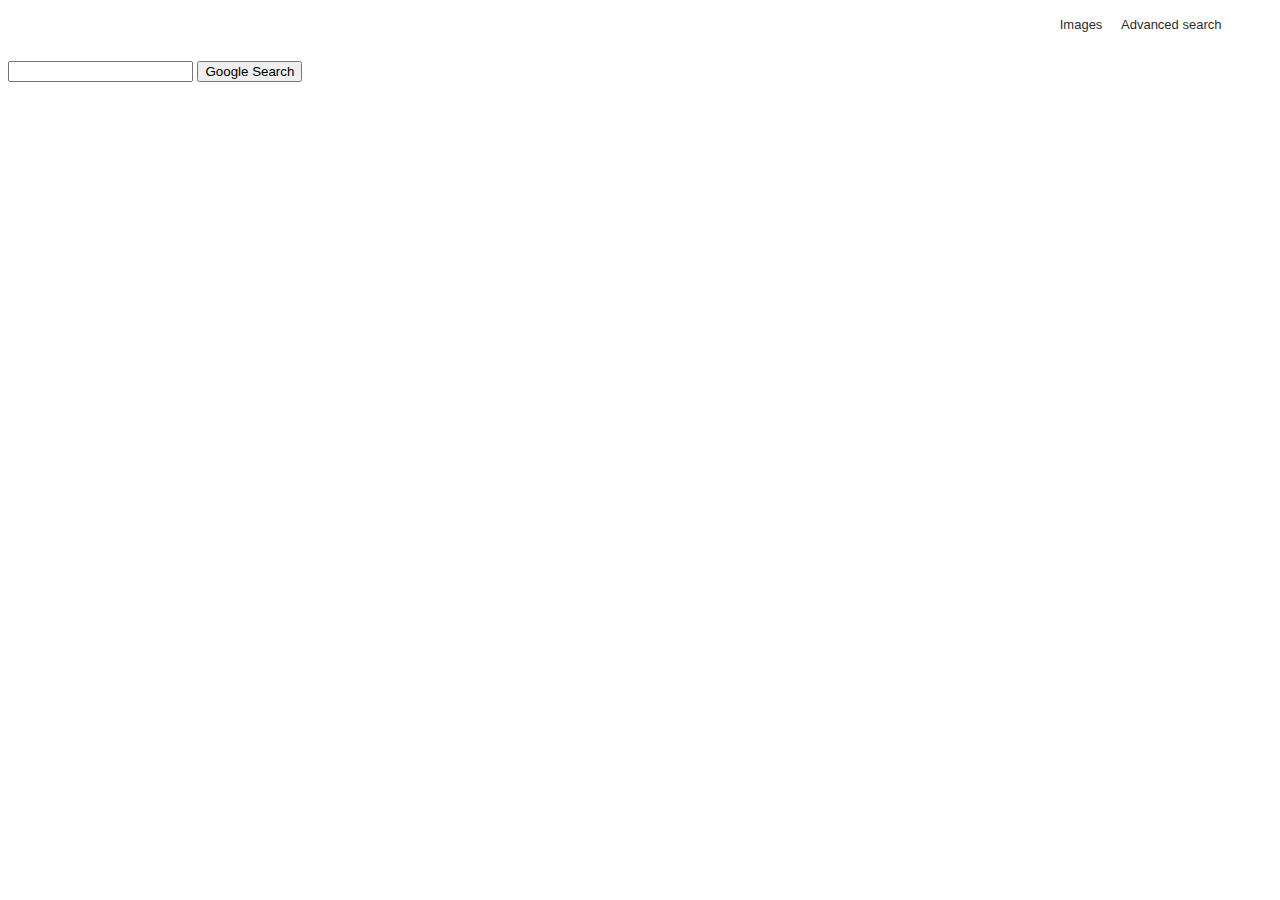
==== project_0_search/advanced_search.html @ 3e48c669 "style and wip" ====
<!DOCTYPE html>
<html lang="en">

<head>
    <meta name="viewport" content="width=device-width, initial-scale=1.0">
    <link rel="stylesheet" href="styles.css">
    <title>Google Search</title>
</head>

<body>
    <header>
        <a href="">Images</a>
        <a href="">Advanced search</a>
    </header>
    <div></div>
    <div>
        <form action="https://google.com/search">
            <input type="text" name="q">
            <input type="submit" value="Google Search">
        </form>
    </div>
    <div></div>
    <div></div>

</body>

</html>

<!--
1- Responsive
2- Use SASS maybe
-->
---- project_0_search/styles.css ----
*{
    font-family: Arial, Helvetica, sans-serif;
}

header{
    line-height: 24px;
    font-size: 13px;
    height: 48px;
    text-align: right;
    margin: 1% 4% 0 0;

}

header > a{
    text-decoration: none;
    color:rgba(0, 0, 0, 0.87);
    cursor:pointer;
    padding-left:15px;
}

header > a:hover{
    text-decoration-color: rgba(0, 0, 0, 0.87);
    text-decoration-line: underline;
}

main{
    text-align: center;
}

#mainContainer{
    display: flex;
    flex-direction: column;
}

.containerSearch{
    padding:20px;
}

.containerForm{
    margin: 0 auto;
    max-width: 584px;
    background: #fff;
    display: flex;
    border: 1px solid #dfe1e5;
    box-shadow: none;
    border-radius: 24px;
    /* z-index: 3; */
    height: 44px;
    /* margin: 0 auto;
    width: 482px;
    width: auto; */
    min-width: 200px;

}

.contInput{
    width:100%;
}

.contInput > form{
   min-width: 200px;
   max-width: 584px;
}

.contInput > form > input{
    height: 34px;
    margin:18px 4px 0 4px ;

}

.contInput > form > .mainSearch{
    height: 34px;
    display:flex;
    flex: 100%;
    width: 90%;
    border:none;
    margin: 4px 0 11px 4%;
    
}



.btn{
     color: rgb(60, 64, 67);
     border-radius: 4px;
     background-color: #f8f9fa;
     border:none;
     cursor:pointer;
     font-size: 14px;
     padding: 0 16px 0 16px;

}

.btn:hover{
    border: 1px solid #dadce0;
}

.contInfoLang{
    height: 50px;
    display: flex;

}
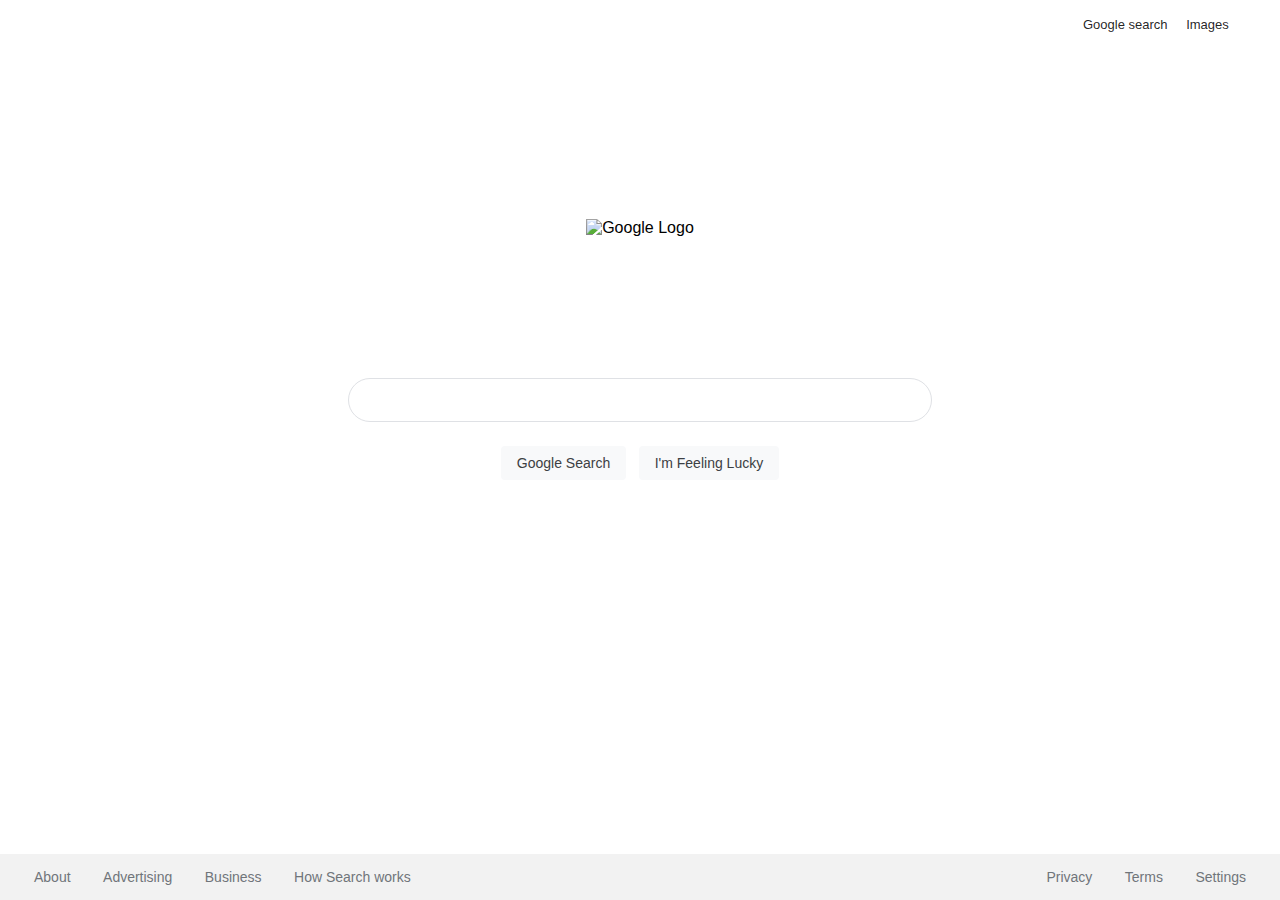
==== commit e544630e: "added advanced search page" ====
--- a/project_0_search/advanced_search.html
+++ b/project_0_search/advanced_search.html
@@ -2,31 +2,56 @@
 <html lang="en">
 
 <head>
-    <meta name="viewport" content="width=device-width, initial-scale=1.0">
+    <meta name="viewport" content="width=device-width,,height=device-height, initial-scale=1.0">
+    <link rel="icon" type="image/png"
+        href="https://www.freepngimg.com/download/google/67060-play-photos-search-google-account-png-file-hd.png" />
     <link rel="stylesheet" href="styles.css">
-    <title>Google Search</title>
+    <title>Google advanced search</title>
 </head>
 
 <body>
-    <header>
-        <a href="">Images</a>
-        <a href="">Advanced search</a>
-    </header>
-    <div></div>
-    <div>
-        <form action="https://google.com/search">
-            <input type="text" name="q">
-            <input type="submit" value="Google Search">
-        </form>
+    <div id="mainContainer">
+        <div id="header">
+            <a href="./index.html">Google search</a>
+            <a href="./image_search.html">Images</a>
+        </div>
+
+
+        <div class="containerLogo">
+            <img src="https://www.google.com/images/branding/googlelogo/1x/googlelogo_color_272x92dp.png"
+                alt="Google Logo">
+        </div>
+
+        <div class="containerSearch">
+            <div class="containerForm">
+                <div class="contInput">
+                    <form action="https://google.com/search">
+                        <input type="text" name="q" class="mainSearch">
+                        <input type="submit" value="Google Search" class="btn">
+                        <input type="submit" value="I'm Feeling Lucky" class="btn">
+                    </form>
+                </div>
+            </div>
+        </div>
+        <div id="footer">
+            <div class="wrapFooter">
+                <a
+                    href="https://about.google/?utm_source=google-ES&utm_medium=referral&utm_campaign=hp-footer&fg=1">About</a>
+                <a
+                    href="https://ads.google.com/intl/en_es/home/?subid=ww-ww-et-g-awa-a-g_hpafoot1_1!o2&utm_source=google.com&utm_medium=referral&utm_campaign=google_hpafooter&fg=1">Advertising</a>
+                <a
+                    href="https://smallbusiness.withgoogle.com/intl/es_es/?subid=es-es-et-g-awa-a-g_hpbfoot1_1!o2&utm_source=google&utm_medium=ep&utm_campaign=google_hpbfooter&utm_content=google_hpbfooter&gmbsrc=es-es-et-gs-z-gmb-s-z-u~sb-g4sb_srvcs-u#!/">Business</a>
+                <a href="https://www.google.com/search/howsearchworks/?fg=1">How Search works</a>
+            </div>
+            <div class="wrapFooter">
+                <a href="https://policies.google.com/privacy?hl=en-ES&fg=1">Privacy</a>
+                <a href="https://policies.google.com/terms?hl=en-ES&fg=1">Terms</a>
+                <a href="">Settings</a>
+            </div>
+        </div>
     </div>
-    <div></div>
-    <div></div>
-
 </body>
 
-</html>
+<script src="https://kit.fontawesome.com/7ad6a58bfb.js" crossorigin="anonymous"></script>
 
-<!--
-1- Responsive
-2- Use SASS maybe
--->+</html>--- a/project_0_search/styles.css
+++ b/project_0_search/styles.css
@@ -1,56 +1,67 @@
 *{
     font-family: Arial, Helvetica, sans-serif;
+    box-sizing: border-box;
 }
 
-header{
+body{
+    margin: 0;
+    padding:0;
+}
+
+#header{
     line-height: 24px;
     font-size: 13px;
     height: 48px;
     text-align: right;
     margin: 1% 4% 0 0;
+    flex:auto;
 
 }
 
-header > a{
+#header > a{
     text-decoration: none;
     color:rgba(0, 0, 0, 0.87);
     cursor:pointer;
     padding-left:15px;
 }
 
-header > a:hover{
-    text-decoration-color: rgba(0, 0, 0, 0.87);
+#header > a:hover{
+    text-decoration-color:  rgba(0, 0, 0, 0.87);
     text-decoration-line: underline;
-}
-
-main{
-    text-align: center;
 }
 
 #mainContainer{
     display: flex;
     flex-direction: column;
-}
+    justify-content: center;
+    text-align: center;
+    height: 100vh;
 
-.containerSearch{
-    padding:20px;
-}
+ }
+
+ .containerLogo{
+     flex:1;
+ }
+
+ .containerSearch{
+     flex:3;
+ }
 
 .containerForm{
     margin: 0 auto;
     max-width: 584px;
     background: #fff;
-    display: flex;
     border: 1px solid #dfe1e5;
     box-shadow: none;
     border-radius: 24px;
-    /* z-index: 3; */
     height: 44px;
-    /* margin: 0 auto;
-    width: 482px;
-    width: auto; */
     min-width: 200px;
+}
 
+.containerForm:hover{
+    background-color: #fff;
+    box-shadow: 0 1px 6px rgb(32 33 36 / 28%);
+    border-color: rgba(223, 225, 229, 0);
 }
 
 .contInput{
@@ -70,15 +81,12 @@
 
 .contInput > form > .mainSearch{
     height: 34px;
-    display:flex;
-    flex: 100%;
     width: 90%;
     border:none;
     margin: 4px 0 11px 4%;
+    outline: none;
     
 }
-
-
 
 .btn{
      color: rgb(60, 64, 67);
@@ -86,9 +94,8 @@
      background-color: #f8f9fa;
      border:none;
      cursor:pointer;
+     padding: 0 16px 0 16px;
      font-size: 14px;
-     padding: 0 16px 0 16px;
-
 }
 
 .btn:hover{
@@ -96,7 +103,30 @@
 }
 
 .contInfoLang{
-    height: 50px;
-    display: flex;
+    margin: 4% auto;
+    font-size:13px;
 
+}
+
+#footer{
+    background: #f2f2f2;
+    height: 46px;
+    display:flex;
+    justify-content:space-between;
+    line-height: 46px;
+}
+
+#footer > div > a{
+    text-decoration: none;
+    color: #70757a;
+    font-size: 14px;
+    padding: 14px;
+}
+
+#footer > div > a:hover {
+    text-decoration: underline;
+}
+
+.wrapFooter{
+    padding: 0 20px;
 }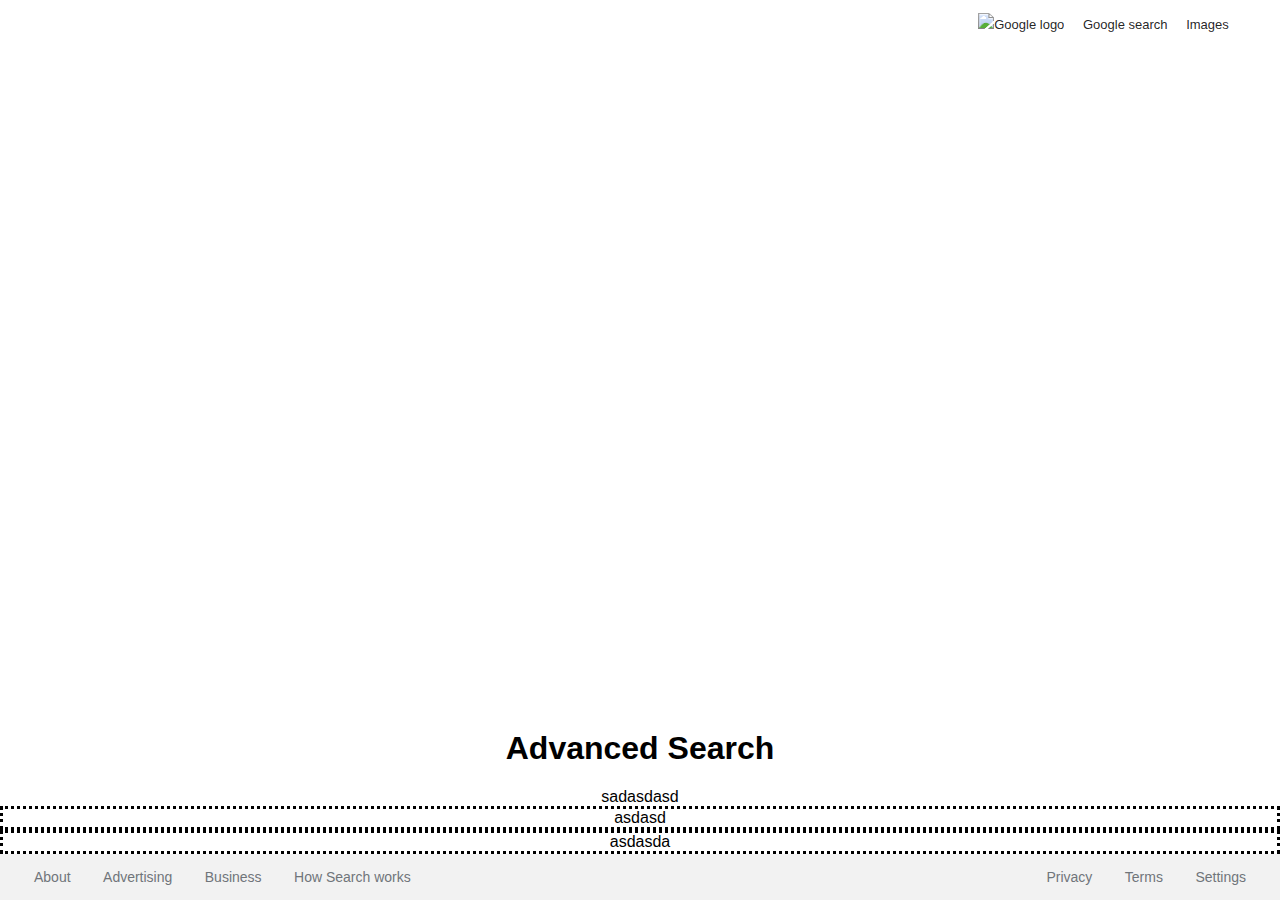
==== commit aada7048: "starting the advanced search layout" ====
--- a/project_0_search/advanced_search.html
+++ b/project_0_search/advanced_search.html
@@ -12,27 +12,30 @@
 <body>
     <div id="mainContainer">
         <div id="header">
+            <a href="./index.html" class="goToIndex"><img
+                    src="https://www.gstatic.com/images/branding/googlelogo/svg/googlelogo_clr_74x24px.svg"
+                    alt="Google logo"></a>
             <a href="./index.html">Google search</a>
             <a href="./image_search.html">Images</a>
         </div>
 
+        <h1 class="advancedSearchText">Advanced Search</h1>
+        <div class="hrLine"></div>
 
-        <div class="containerLogo">
-            <img src="https://www.google.com/images/branding/googlelogo/1x/googlelogo_color_272x92dp.png"
-                alt="Google Logo">
+        <div id="advancedSearchContainer">
+            <div class="advancedSearchTextLeft">
+                sadasdasd
+            </div>
+
+            <div class="advancedSearchInputs" style="border-style: dotted;">
+                asdasd
+            </div>
+
+            <div class="advancedSearchTextRight" style="border-style: dotted;">
+                asdasda
+            </div>
         </div>
 
-        <div class="containerSearch">
-            <div class="containerForm">
-                <div class="contInput">
-                    <form action="https://google.com/search">
-                        <input type="text" name="q" class="mainSearch">
-                        <input type="submit" value="Google Search" class="btn">
-                        <input type="submit" value="I'm Feeling Lucky" class="btn">
-                    </form>
-                </div>
-            </div>
-        </div>
         <div id="footer">
             <div class="wrapFooter">
                 <a
@@ -43,6 +46,7 @@
                     href="https://smallbusiness.withgoogle.com/intl/es_es/?subid=es-es-et-g-awa-a-g_hpbfoot1_1!o2&utm_source=google&utm_medium=ep&utm_campaign=google_hpbfooter&utm_content=google_hpbfooter&gmbsrc=es-es-et-gs-z-gmb-s-z-u~sb-g4sb_srvcs-u#!/">Business</a>
                 <a href="https://www.google.com/search/howsearchworks/?fg=1">How Search works</a>
             </div>
+
             <div class="wrapFooter">
                 <a href="https://policies.google.com/privacy?hl=en-ES&fg=1">Privacy</a>
                 <a href="https://policies.google.com/terms?hl=en-ES&fg=1">Terms</a>
--- a/project_0_search/styles.css
+++ b/project_0_search/styles.css
@@ -40,11 +40,12 @@
  }
 
  .containerLogo{
-     flex:1;
+     flex:0;
  }
 
  .containerSearch{
      flex:3;
+     margin-top: 2%;
  }
 
 .containerForm{
@@ -88,6 +89,14 @@
     
 }
 
+/* Just for image search page */
+
+.containerSearchImage{
+    flex:3;
+    margin-top: 1%;
+}
+
+
 .btn{
      color: rgb(60, 64, 67);
      border-radius: 4px;
@@ -129,4 +138,11 @@
 
 .wrapFooter{
     padding: 0 20px;
+}
+
+.textImages{
+    color: #4285f4;
+    font: 16px/16px roboto-regular, arial, sans-serif;
+    display: block;
+    margin-top:-1%;
 }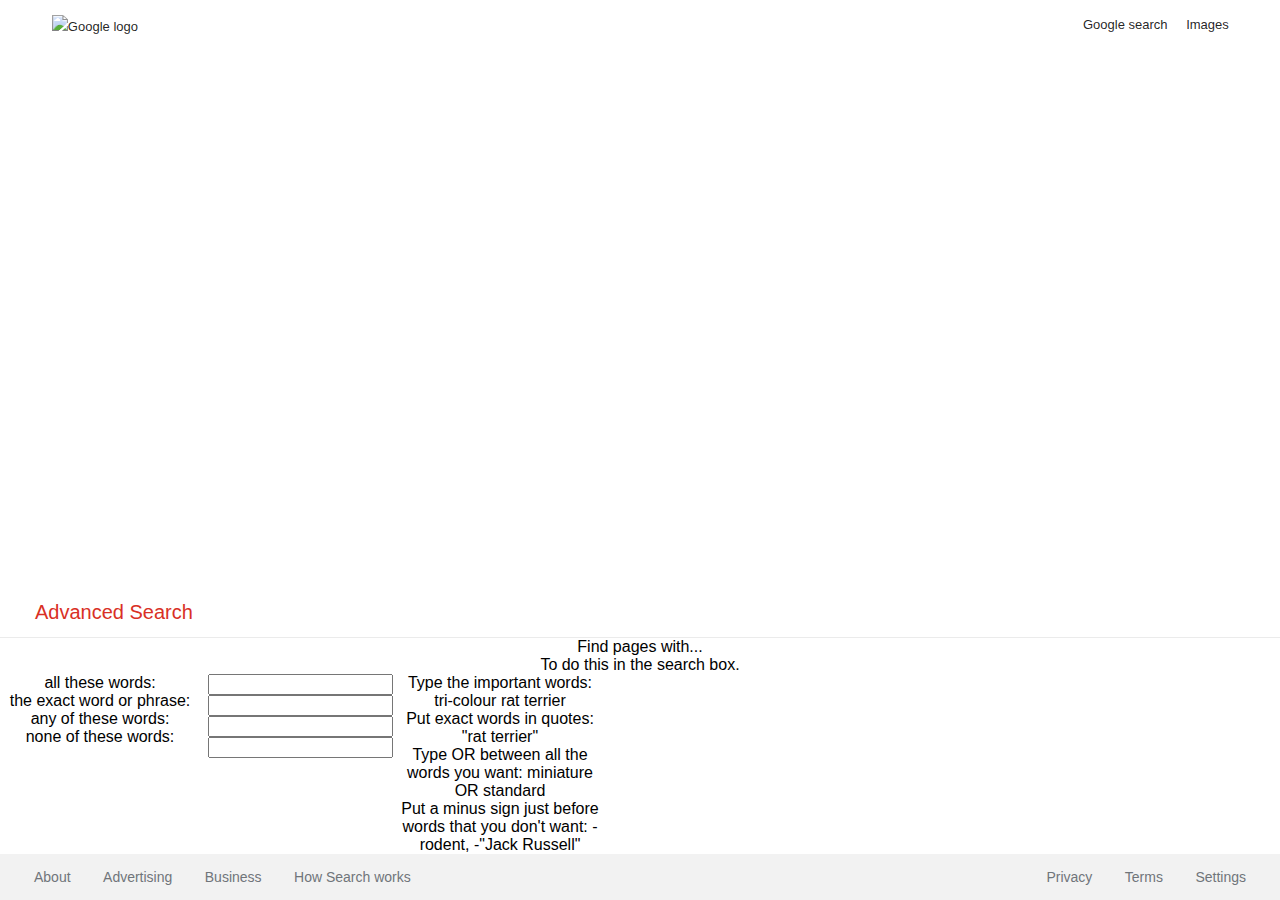
==== commit 27a60d7a: "advanced search done, button remaining" ====
--- a/project_0_search/advanced_search.html
+++ b/project_0_search/advanced_search.html
@@ -19,20 +19,41 @@
             <a href="./image_search.html">Images</a>
         </div>
 
+
         <h1 class="advancedSearchText">Advanced Search</h1>
         <div class="hrLine"></div>
 
+        <div class="containerTextToHeaderDiv">
+            <div class="textToHeaderDiv">
+                <span class="textoHeader">Find pages with...</span>
+            </div>
+            <div class="textToHeaderDivLeft">
+                <span class="textoHeaderLeft">To do this in the search box.</span>
+            </div>
+        </div>
         <div id="advancedSearchContainer">
             <div class="advancedSearchTextLeft">
-                sadasdasd
+                <div class="advancedLabel"><label for="exactWord">all these words:</label></div>
+                <div class="advancedLabel"><label for="exactWordOrPhrase">the exact word or phrase:</label></div>
+                <div class="advancedLabel"><label for="anyOfTheseWords">any of these words:</label></div>
+                <div class="advancedLabel"><label for="noneOfTheseWords">none of these words:</label></div>
             </div>
 
-            <div class="advancedSearchInputs" style="border-style: dotted;">
-                asdasd
+            <div class="advancedSearchInputs">
+                <input type="text" name="q" class="advancedMainSearch" id="exactWord">
+                <input type="text" name="q" class="advancedMainSearch" id="exactWordOrPhrase">
+                <input type="text" name="q" class="advancedMainSearch" id="anyOfTheseWords">
+                <input type="text" name="q" class="advancedMainSearch" id="noneOfTheseWords">
             </div>
 
-            <div class="advancedSearchTextRight" style="border-style: dotted;">
-                asdasda
+            <div class="advancedSearchTextRight">
+                <div class="advancedLabelRight"><label>Type the important words: tri-colour rat terrier</label>
+                </div>
+                <div class="advancedLabelRight"><label>Put exact words in quotes: "rat terrier"</label></div>
+                <div class="advancedLabelRight"><label>Type OR between all the words you want: miniature OR
+                        standard</label></div>
+                <div class="advancedLabelRight"><label>Put a minus sign just before words that you don't want:
+                        -rodent, -"Jack Russell"</label></div>
             </div>
         </div>
 
--- a/project_0_search/styles.css
+++ b/project_0_search/styles.css
@@ -23,6 +23,27 @@
     color:rgba(0, 0, 0, 0.87);
     cursor:pointer;
     padding-left:15px;
+}
+
+.goToIndex{
+   float:left;
+   top: 0%;
+   margin: 2px 0 0 3%;
+}
+
+.hrLine{
+    border-bottom: 1px solid #ebebeb;
+
+}
+
+.advancedSearchText{
+   text-align: left;
+   font-family: Arial, sans-serif;
+   color:#d93025;
+   font-size: 20px;
+   margin-left:35px;
+   font-style: normal;
+   font-weight: 400;
 }
 
 #header > a:hover{
@@ -145,4 +166,21 @@
     font: 16px/16px roboto-regular, arial, sans-serif;
     display: block;
     margin-top:-1%;
+}
+
+#advancedSearchContainer{
+    display:flex;
+    flex-direction: row;
+}
+
+.advancedSearchTextLeft{
+    width: 200px;
+}
+
+.advancedSearchInputs{
+    width: 200px;
+}
+
+.advancedSearchTextRight{
+    width: 200px;
 }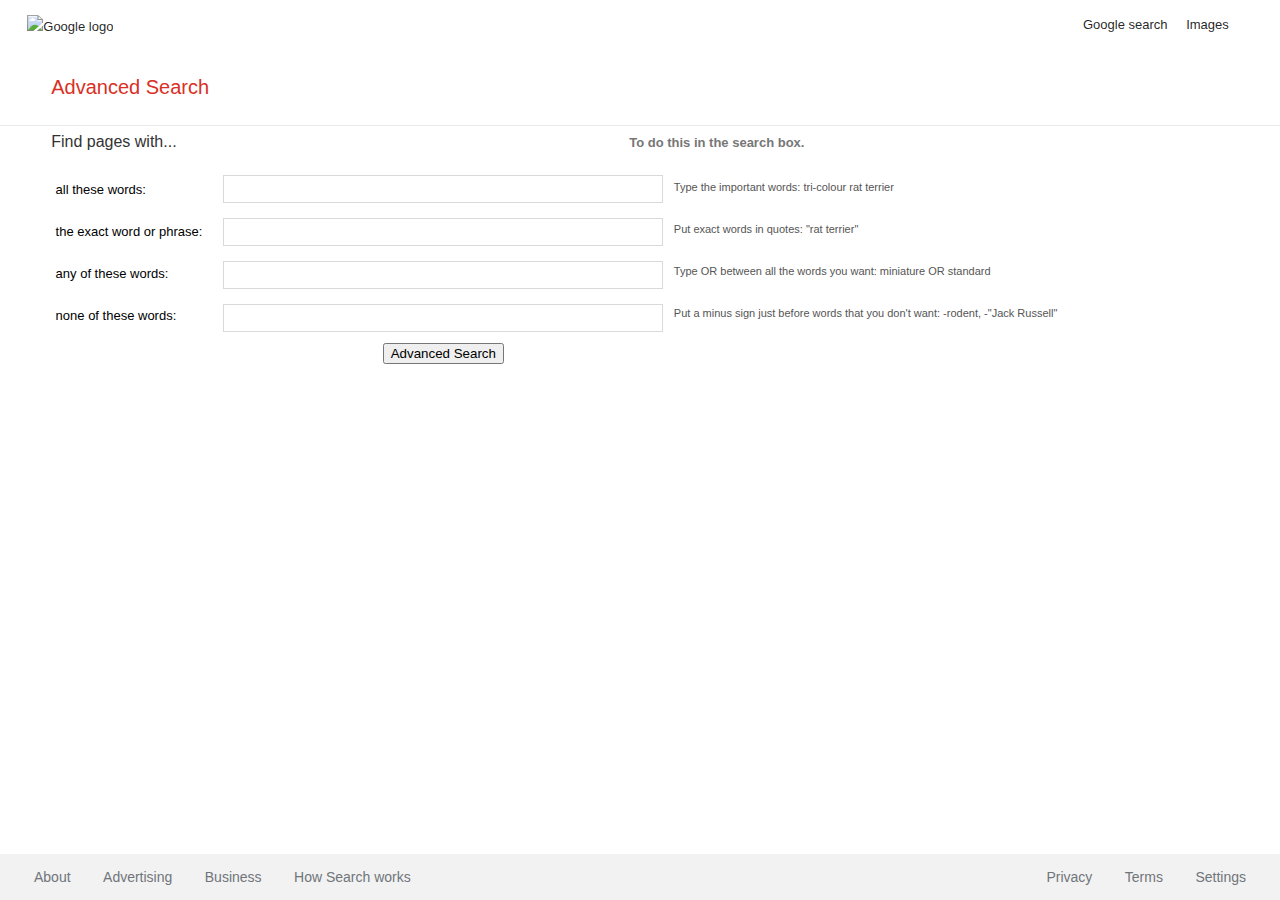
==== commit 296ee45f: "advanced search working" ====
--- a/project_0_search/advanced_search.html
+++ b/project_0_search/advanced_search.html
@@ -40,10 +40,13 @@
             </div>
 
             <div class="advancedSearchInputs">
-                <input type="text" name="q" class="advancedMainSearch" id="exactWord">
-                <input type="text" name="q" class="advancedMainSearch" id="exactWordOrPhrase">
-                <input type="text" name="q" class="advancedMainSearch" id="anyOfTheseWords">
-                <input type="text" name="q" class="advancedMainSearch" id="noneOfTheseWords">
+                <form action="https://www.google.com/search">
+                    <input type="text" name="as_q" class="advancedMainSearch" id="exactWord">
+                    <input type="text" name="as_epq" class="advancedMainSearch" id="exactWordOrPhrase">
+                    <input type="text" name="as_oq" class="advancedMainSearch" id="anyOfTheseWords">
+                    <input type="text" name="as_eq" class="advancedMainSearch" id="noneOfTheseWords">
+                    <input type="submit" value="Advanced Search" class="btn2">
+                </form>
             </div>
 
             <div class="advancedSearchTextRight">
--- a/project_0_search/styles.css
+++ b/project_0_search/styles.css
@@ -28,7 +28,7 @@
 .goToIndex{
    float:left;
    top: 0%;
-   margin: 2px 0 0 3%;
+   margin: 2px 0 0 1%;
 }
 
 .hrLine{
@@ -41,7 +41,8 @@
    font-family: Arial, sans-serif;
    color:#d93025;
    font-size: 20px;
-   margin-left:35px;
+   margin-left:3%;
+   padding: 1%;
    font-style: normal;
    font-weight: 400;
 }
@@ -168,19 +169,83 @@
     margin-top:-1%;
 }
 
+.containerTextToHeaderDiv{
+display:flex;
+}
+
+.textToHeaderDiv{
+    text-align: left;
+    margin-left: 4%;
+    margin-top:7px;
+    color: #333;
+    flex:1;
+}
+
+.textToHeaderDivLeft{
+    text-align: left;
+    margin-top:7px;
+    margin-left: 8%;
+    color: #333;
+    flex:1 auto;
+}
+
+.textoHeaderLeft{
+    font-size: 13px;
+    font-weight: 700;
+    color: #777;
+}
+
 #advancedSearchContainer{
     display:flex;
     flex-direction: row;
+    max-width: 85vw;
+    height: 100vh;
+    padding: 20px 0 0 30px;
+    margin-left: 2%;
 }
 
 .advancedSearchTextLeft{
-    width: 200px;
+    text-align: left;
+    font-size: 13px;
+    line-height: 16px;
+    margin-right: 2%;
 }
 
 .advancedSearchInputs{
-    width: 200px;
+flex:1;
 }
 
 .advancedSearchTextRight{
-    width: 200px;
+flex:1;
+margin-left:1%;
+}
+
+.advancedMainSearch{
+    height: 28px;
+    width: 100%;
+    margin: 4px 0 11px 0;
+    border-top: 1px solid #c0c0c0;
+    border: 1px solid #d9d9d9;
+
+}
+
+.advancedLabel{
+    height: 42px;
+    line-height: 38px;
+}
+
+.advancedLabelRight{
+    height: 42px;
+    line-height: 32px;
+    color: #555;
+    font-size: 11px;
+    float:left;
+    text-align: left;
+    width: 100%;
+
+}
+
+.advancedLabelRight > label{
+    width: 100%;
+    
 }